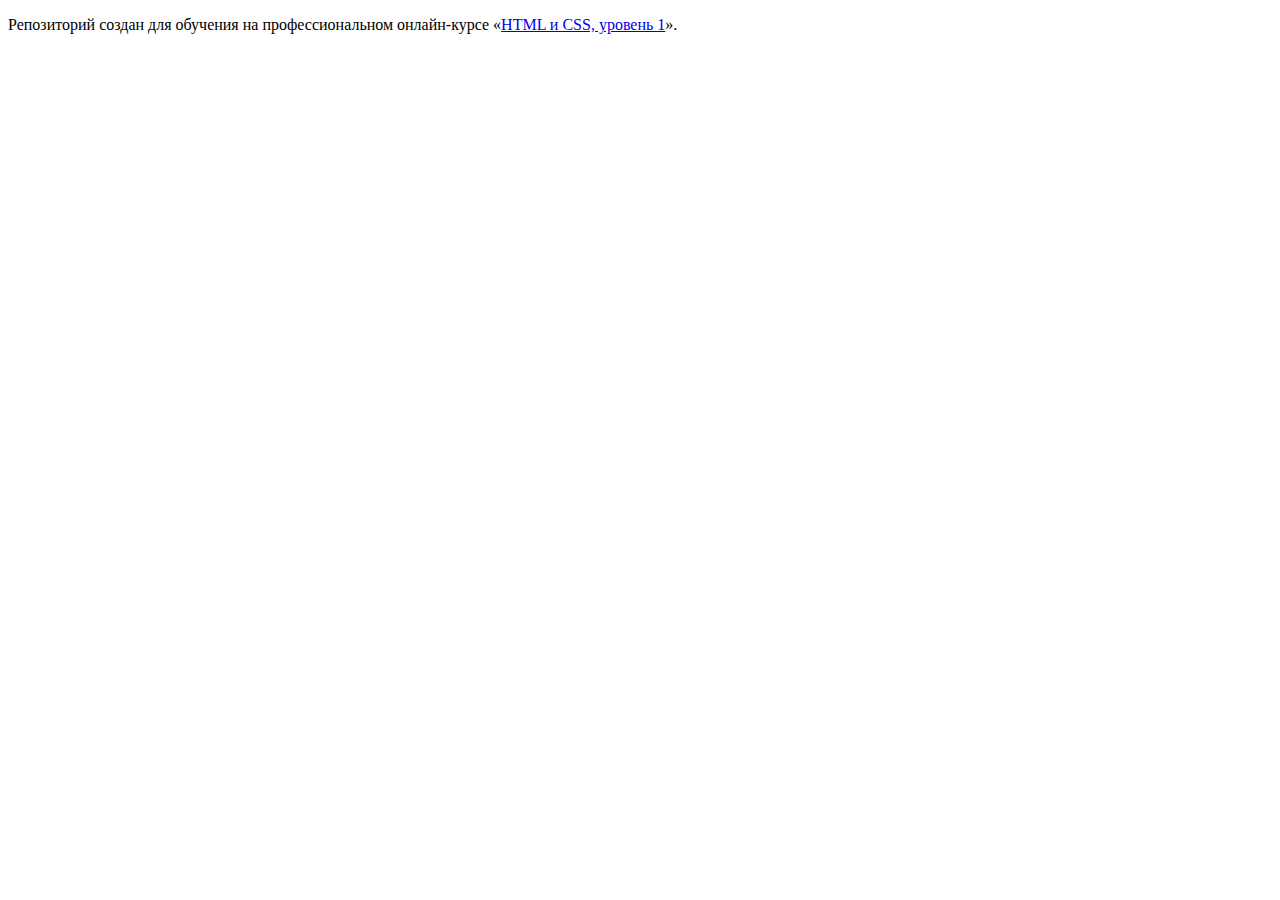
==== index.html @ 219dd00c ":hatching_chick:" ====
<!DOCTYPE html>
<html lang="ru">
  <head>
    <meta charset="utf-8">
    <title>HTML Academy: Техномарт</title>
  </head>
  <body>

    <p>Репозиторий создан для обучения на профессиональном онлайн‑курсе «<a href="https://htmlacademy.ru/intensive/htmlcss">HTML и CSS, уровень 1</a>».</p>

  </body>
</html>
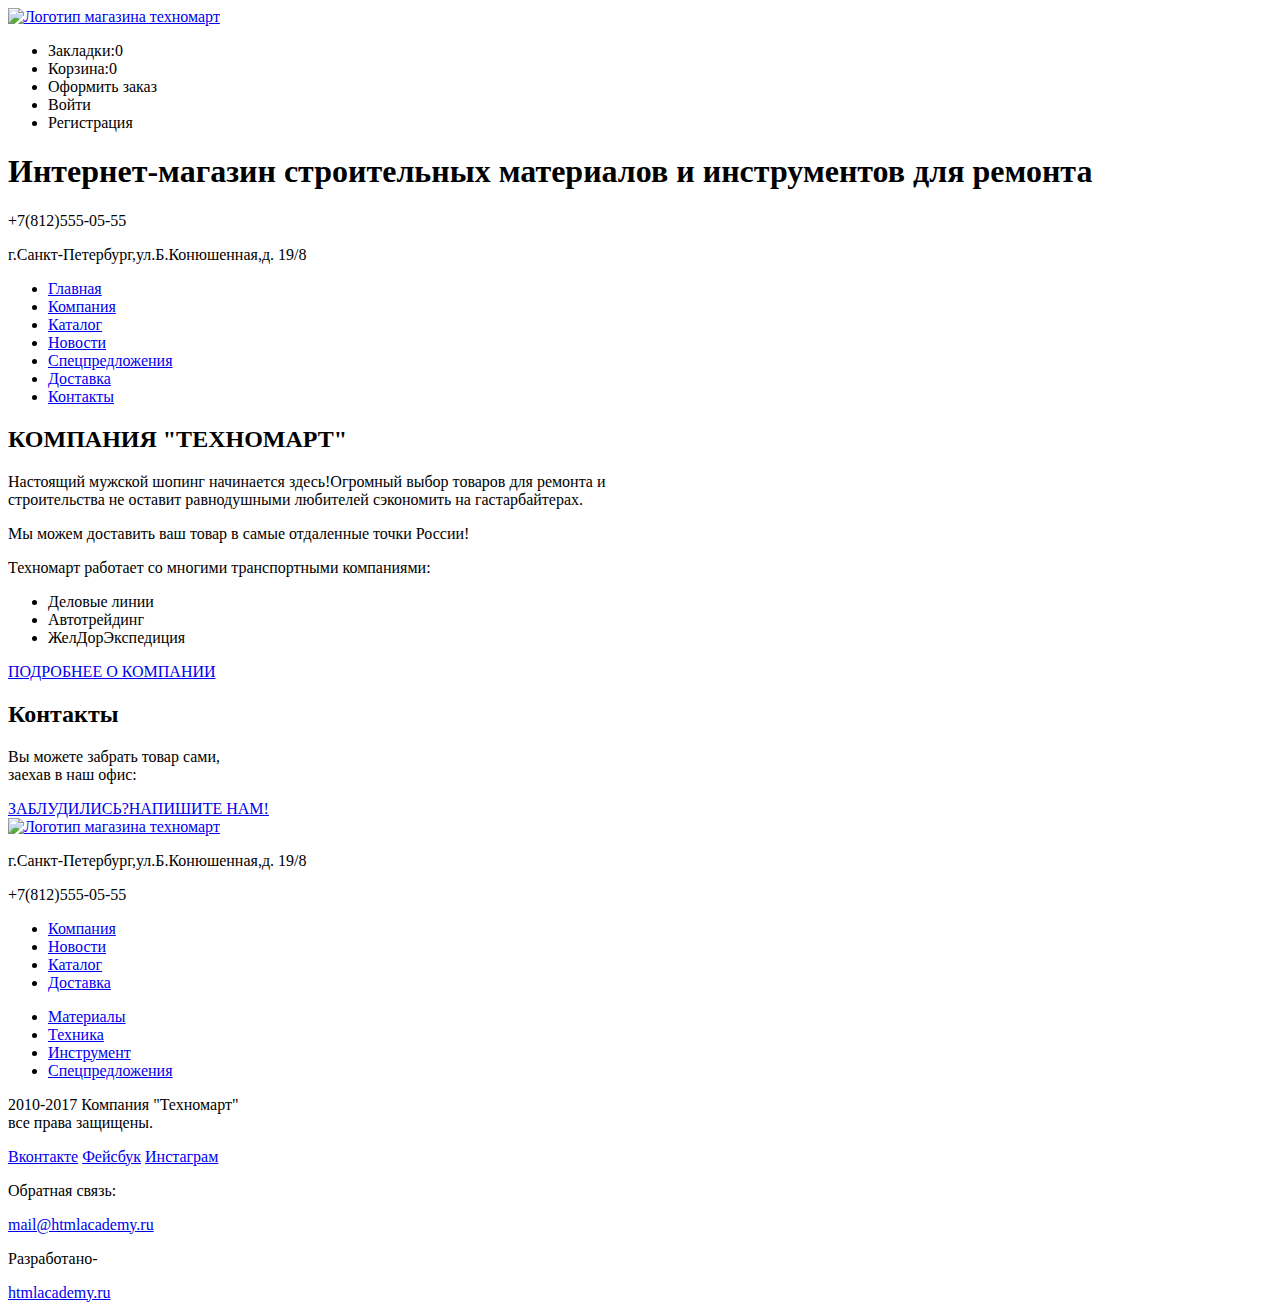
==== commit 292d3b8a: "Начало разметки" ====
--- a/index.html
+++ b/index.html
@@ -5,8 +5,104 @@
     <title>HTML Academy: Техномарт</title>
   </head>
   <body>
+    <header class="main-head">
 
-    <p>Репозиторий создан для обучения на профессиональном онлайн‑курсе «<a href="https://htmlacademy.ru/intensive/htmlcss">HTML и CSS, уровень 1</a>».</p>
+      <nav class="main-nav">
+        <a href="main.html"><img src="img/index-logo.svg" width="#" height="#" alt="Логотип магазина техномарт"></a>
+        <ul class="user-nav">
+          <li><a class="favourites-link">Закладки:0</a></li>
+          <li><a class="basket-link">Корзина:0</a></li>
+          <li><a class="order-link">Оформить заказ</a></li>
+          <li><a class="login-link">Войти</a></li>
+          <li><a class="registration-link">Регистрация</a></li>
+        </ul>
+        <h1>Интернет-магазин строительных материалов и инструментов для ремонта</h1>
+
+        <section class="contact-info">
+          <p class="phone">+7(812)555-05-55</p>
+          <p class="addr">г.Санкт-Петербург,ул.Б.Конюшенная,д. 19/8</p>
+        </section>
+
+        <ul class="navigation">
+          <li><a href="main.html">Главная</a></li>
+          <li><a href="compain.html">Компания</a></li>
+          <li><a href="catalog.html">Каталог</a></li>
+          <li><a href="news.html">Новости</a></li>
+          <li><a href="special.html">Спецпредложения</a></li>
+          <li><a href="delivery.html">Доставка</a></li>
+          <li><a href="contacts.html">Контакты</a></li>
+        </ul>
+      </nav>
+    </header>
+
+    <main>
+
+
+
+      <section class="about">
+        <h2 class="head-about">КОМПАНИЯ "ТЕХНОМАРТ"</h2>
+        <p>Настоящий мужской шопинг начинается здесь!Огромный выбор товаров для ремонта и<br>
+          строительства не оставит равнодушными любителей сэкономить на гастарбайтерах.</p>
+          <p>Мы можем доставить ваш товар в самые отдаленные точки России!</p>
+          <p>Техномарт работает со многими транспортными компаниями:</p>
+          <ul class="Deliv-compains">
+            <li>Деловые линии</li>
+            <li>Автотрейдинг</li>
+            <li>ЖелДорЭкспедиция</li>
+          </ul>
+          <a class="button" href="compain.html">ПОДРОБНЕЕ О КОМПАНИИ</a>
+
+        <h2 class="contacts">Контакты</h2>
+           <p>Вы можете забрать товар сами,<br>
+             заехав в наш офис:</p>
+             <div><!-- Здесь будет карта --></div>
+             <a class="button" href="#">ЗАБЛУДИЛИСЬ?НАПИШИТЕ НАМ!</a>
+           </section>
+
+          </main>
+
+          <footer>
+
+            <a href="main.html"><img src="img/index-logo.svg" width="#" height="#" alt="Логотип магазина техномарт"></a>
+            <section class="contact-info">
+              <p class="addr">г.Санкт-Петербург,ул.Б.Конюшенная,д. 19/8</p>
+              <p class="phone">+7(812)555-05-55</p>
+            </section>
+
+            <nav class="footer-navigation">
+            <ul>
+              <li><a href="compain.html">Компания</a></li>
+              <li><a href="news.html">Новости</a></li>
+              <li><a href="catalog.html">Каталог</a></li>
+              <li><a href="delivery.html">Доставка</a></li>
+            </ul>
+            <ul class="goods-nav">
+              <li><a href="materials.html">Материалы</a></li>
+              <li><a href="equipment.html">Техника</a></li>
+              <li><a href="tools.html">Инструмент</a></li>
+              <li><a href="special.html">Спецпредложения</a></li>
+            </ul>
+          </nav>
+
+          <div>
+            <p class="(С)"> 2010-2017 Компания "Техномарт"<br>
+              все права защищены.</p>
+          </div>
+
+          <div class="social">
+            <a class="social-button" href="#">Вконтакте</a>
+            <a class="social-button" href="#">Фейсбук</a>
+            <a class="social-button" href="#">Инстаграм</a>
+          </div>
+
+            <div>
+              <p>Обратная связь:<br></p>
+          <a class="connection" href="https://htmlacademy.ru/contacts">mail@htmlacademy.ru</a>
+              <p>Разработано-<br></p>
+              <a href="https://htmlacademy.ru/">htmlacademy.ru</a>
+            </div>
+
+          </footer>
 
   </body>
 </html>
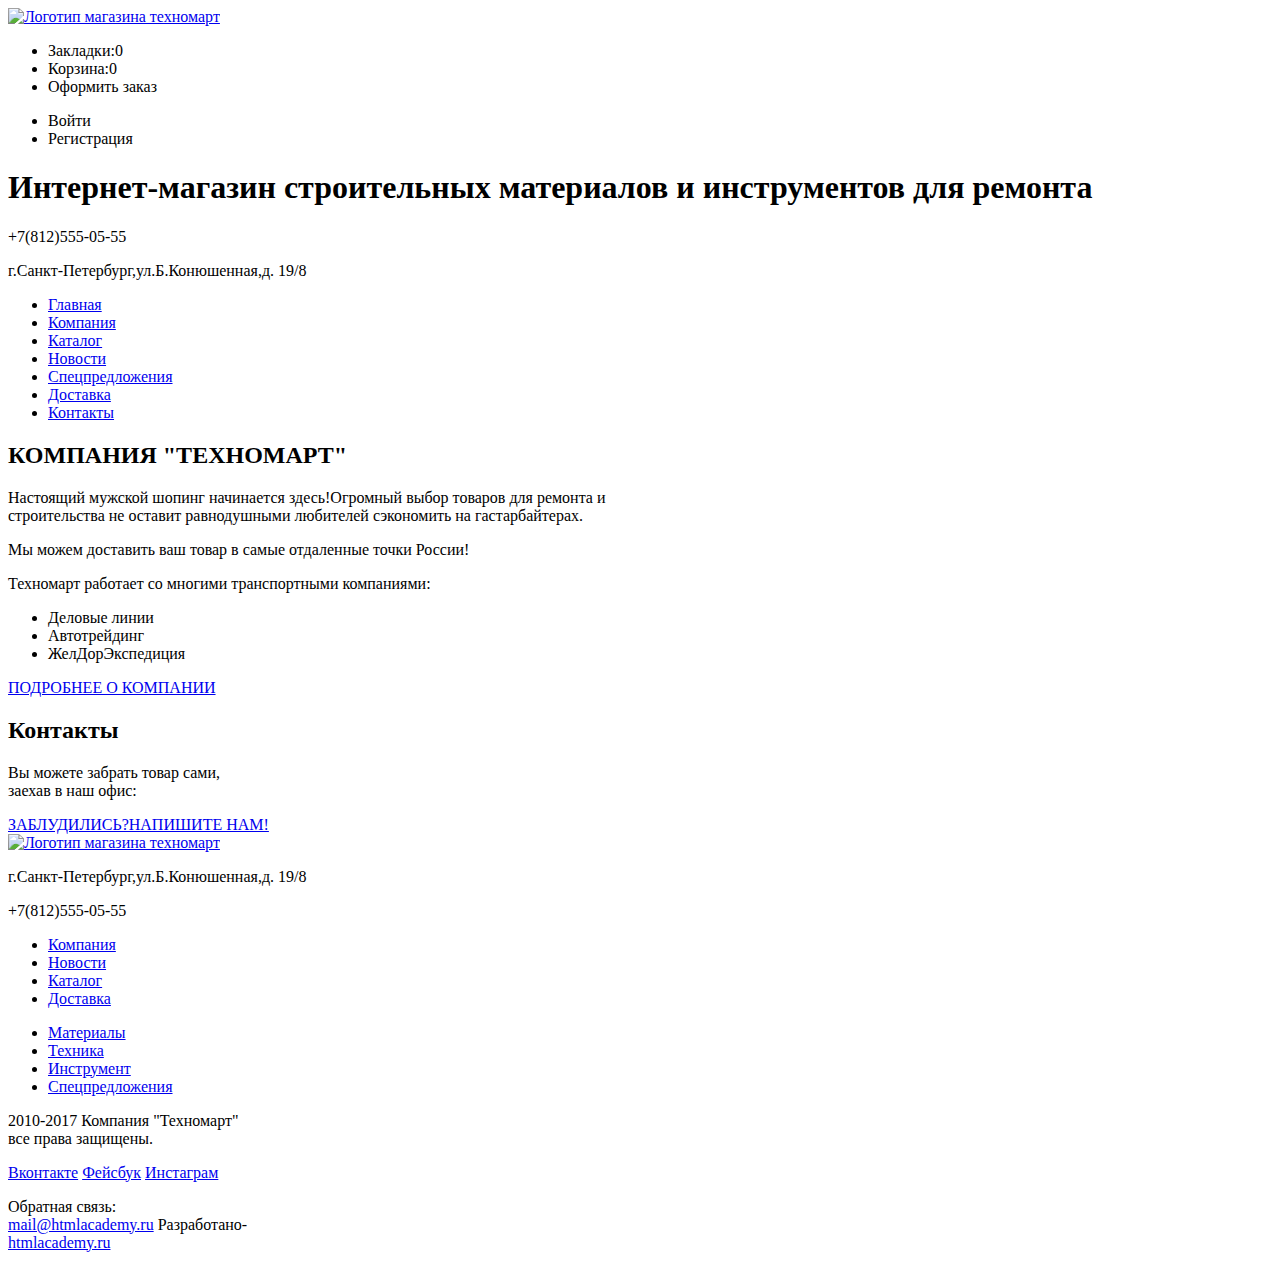
==== commit f5aefece: "Исправления+работа с графикой" ====
--- a/index.html
+++ b/index.html
@@ -13,9 +13,12 @@
           <li><a class="favourites-link">Закладки:0</a></li>
           <li><a class="basket-link">Корзина:0</a></li>
           <li><a class="order-link">Оформить заказ</a></li>
-          <li><a class="login-link">Войти</a></li>
+        </ul>
+          <ul>
+            <li><a class="login-link">Войти</a></li>
           <li><a class="registration-link">Регистрация</a></li>
         </ul>
+
         <h1>Интернет-магазин строительных материалов и инструментов для ремонта</h1>
 
         <section class="contact-info">
@@ -85,7 +88,7 @@
           </nav>
 
           <div>
-            <p class="(С)"> 2010-2017 Компания "Техномарт"<br>
+            <p class="copyright"> 2010-2017 Компания "Техномарт"<br>
               все права защищены.</p>
           </div>
 
@@ -96,10 +99,10 @@
           </div>
 
             <div>
-              <p>Обратная связь:<br></p>
+              <p>Обратная связь:<br>
           <a class="connection" href="https://htmlacademy.ru/contacts">mail@htmlacademy.ru</a>
-              <p>Разработано-<br></p>
-              <a href="https://htmlacademy.ru/">htmlacademy.ru</a>
+              Разработано-<br>
+              <a href="https://htmlacademy.ru/">htmlacademy.ru</a></p>
             </div>
 
           </footer>
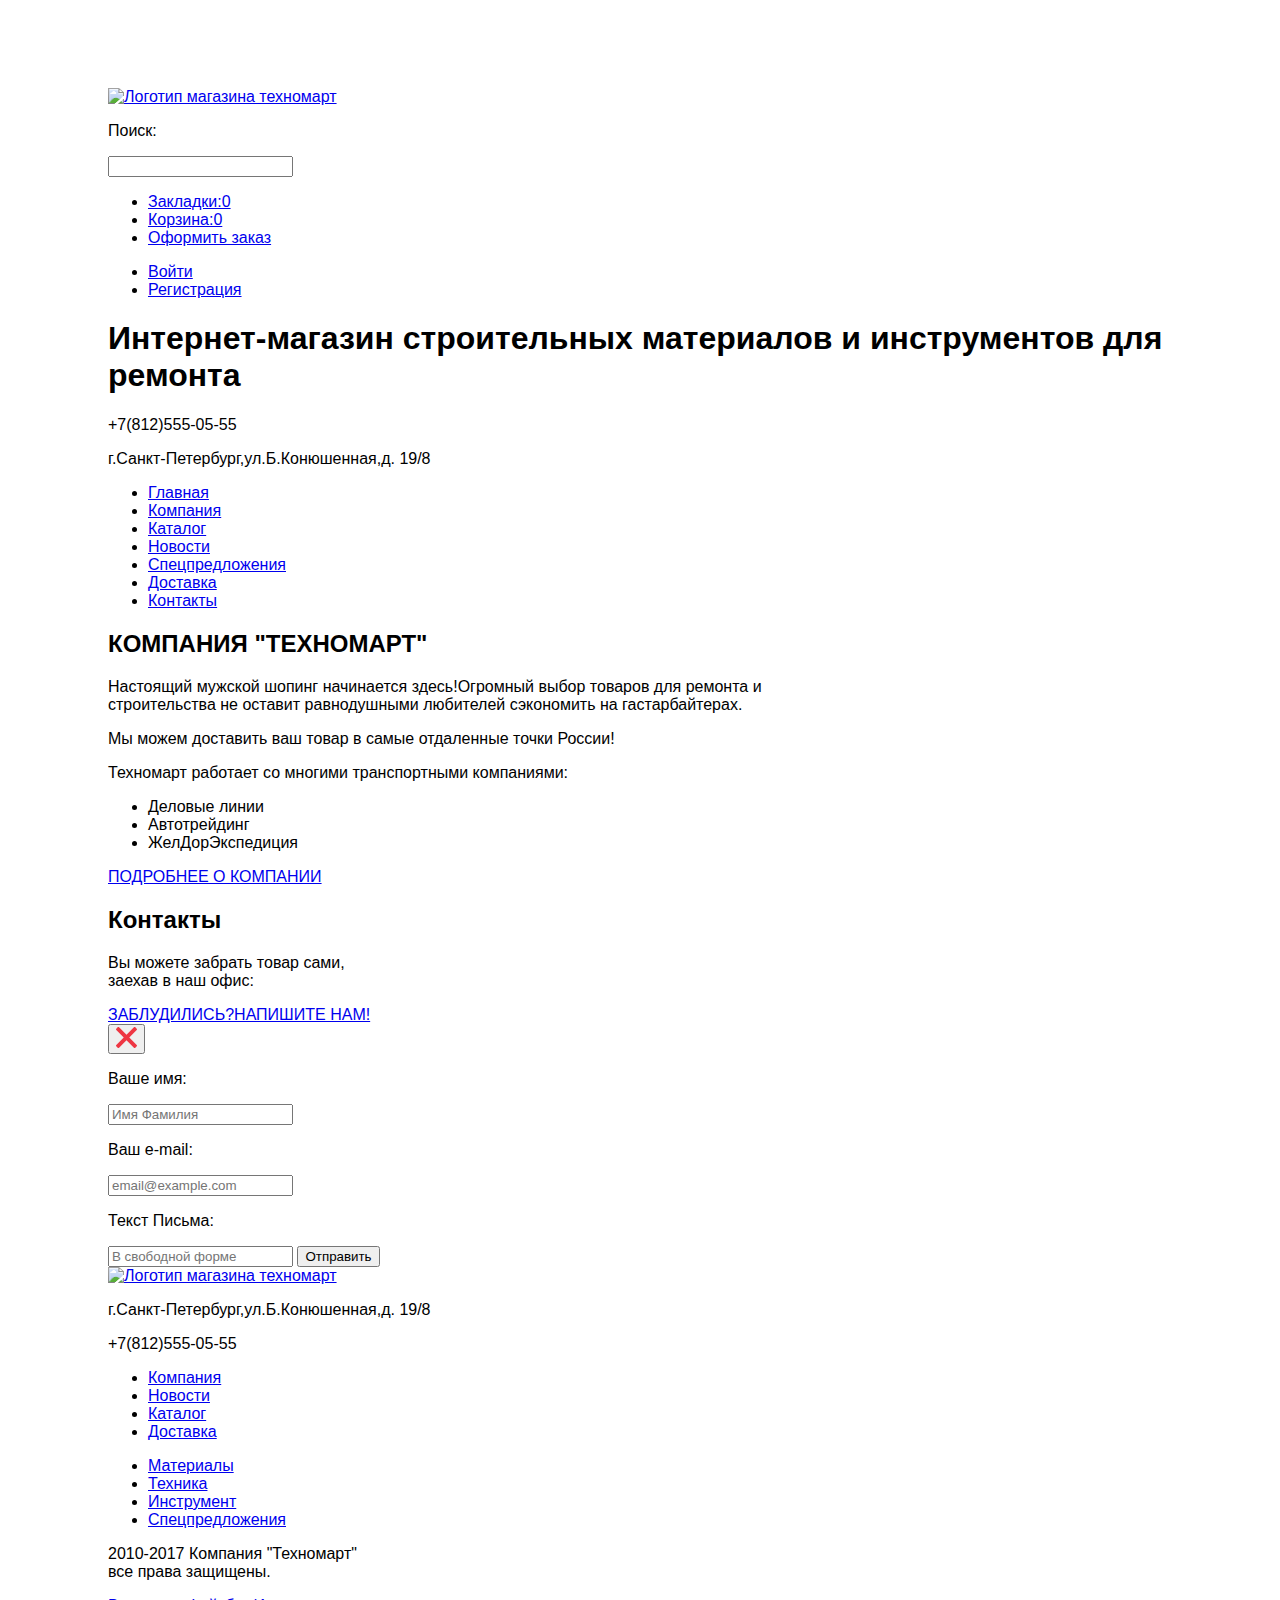
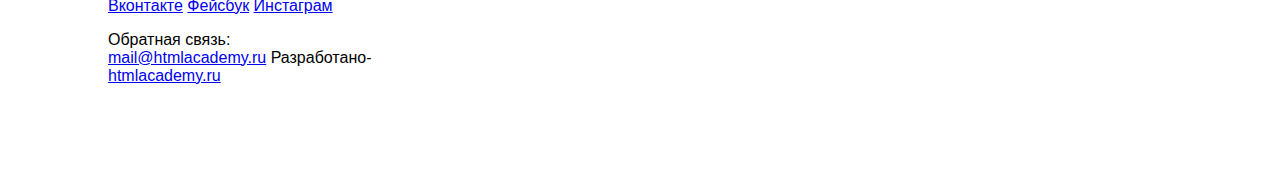
==== commit 68f5617d: "Доступность" ====
--- a/index.html
+++ b/index.html
@@ -1,28 +1,35 @@
 <!DOCTYPE html>
 <html lang="ru">
   <head>
+    <link rel="stylesheet" href="css\style.css" type="text/css"/>
     <meta charset="utf-8">
     <title>HTML Academy: Техномарт</title>
   </head>
   <body>
     <header class="main-head">
+      <a href="main.html"><p class="visually-hidden">Главная страница сайта техномарт</p><img src="img/index-logo.svg" width="#" height="#" alt="Логотип магазина техномарт"></a>
+
+      <span class="search"><p class="visually-hidden">Строка поиска</p>
+        <p>Поиск:</p>
+        <input type="text" name="search">
+      </span>
+
 
       <nav class="main-nav">
-        <a href="main.html"><img src="img/index-logo.svg" width="#" height="#" alt="Логотип магазина техномарт"></a>
         <ul class="user-nav">
-          <li><a class="favourites-link">Закладки:0</a></li>
-          <li><a class="basket-link">Корзина:0</a></li>
-          <li><a class="order-link">Оформить заказ</a></li>
+          <li><a href="##" class="favourites-link">Закладки:0</a></li>
+          <li><a href="##" class="basket-link">Корзина:0</a></li>
+          <li><a href="##" class="order-link">Оформить заказ</a></li>
         </ul>
           <ul>
-            <li><a class="login-link">Войти</a></li>
-          <li><a class="registration-link">Регистрация</a></li>
+            <li><a href="##" class="login-link">Войти</a></li>
+          <li><a href="##" class="registration-link">Регистрация</a></li>
         </ul>
 
         <h1>Интернет-магазин строительных материалов и инструментов для ремонта</h1>
 
         <section class="contact-info">
-          <p class="phone">+7(812)555-05-55</p>
+          <p class="phone"><p class="visually-hidden">Наш номер телефона</p>+7(812)555-05-55</p>
           <p class="addr">г.Санкт-Петербург,ул.Б.Конюшенная,д. 19/8</p>
         </section>
 
@@ -43,12 +50,14 @@
 
 
       <section class="about">
+        <span class="visually-hidden">О компании</span>
         <h2 class="head-about">КОМПАНИЯ "ТЕХНОМАРТ"</h2>
         <p>Настоящий мужской шопинг начинается здесь!Огромный выбор товаров для ремонта и<br>
           строительства не оставит равнодушными любителей сэкономить на гастарбайтерах.</p>
           <p>Мы можем доставить ваш товар в самые отдаленные точки России!</p>
           <p>Техномарт работает со многими транспортными компаниями:</p>
-          <ul class="Deliv-compains">
+          <ul class="Deliv-compains">  <p class="visually-hidden">Способы доставки</p>
+
             <li>Деловые линии</li>
             <li>Автотрейдинг</li>
             <li>ЖелДорЭкспедиция</li>
@@ -60,6 +69,22 @@
              заехав в наш офис:</p>
              <div><!-- Здесь будет карта --></div>
              <a class="button" href="#">ЗАБЛУДИЛИСЬ?НАПИШИТЕ НАМ!</a>
+             <div class="Letter-form">
+
+               <button type="button" name="Закрыть"><p class="visually-hidden">Закрыть окно</p>
+<img src="img/svg-technomart/icon-close.svg"></button>
+
+              <span> <p>Ваше имя:<br></p>
+              <input type="text" name="Name" placeholder="Имя Фамилия">
+              </span>
+              <span> <p>Ваш e-mail:<br></p>
+                <input type="text" name="mail" placeholder="email@example.com">
+              </span>
+              <span><p>Текст Письма:<br></p>
+              <input type="text" name="Letter" placeholder="В свободной форме">
+            </span>
+               <button type="button" name="Отправить">Отправить</button>
+             </div>
            </section>
 
           </main>
@@ -68,6 +93,8 @@
 
             <a href="main.html"><img src="img/index-logo.svg" width="#" height="#" alt="Логотип магазина техномарт"></a>
             <section class="contact-info">
+              <p class="visually-hidden">Контактная информация</p>
+
               <p class="addr">г.Санкт-Петербург,ул.Б.Конюшенная,д. 19/8</p>
               <p class="phone">+7(812)555-05-55</p>
             </section>
@@ -93,6 +120,8 @@
           </div>
 
           <div class="social">
+            <p class="visually-hidden">Наши страницы в социальных сетях</p>
+
             <a class="social-button" href="#">Вконтакте</a>
             <a class="social-button" href="#">Фейсбук</a>
             <a class="social-button" href="#">Инстаграм</a>
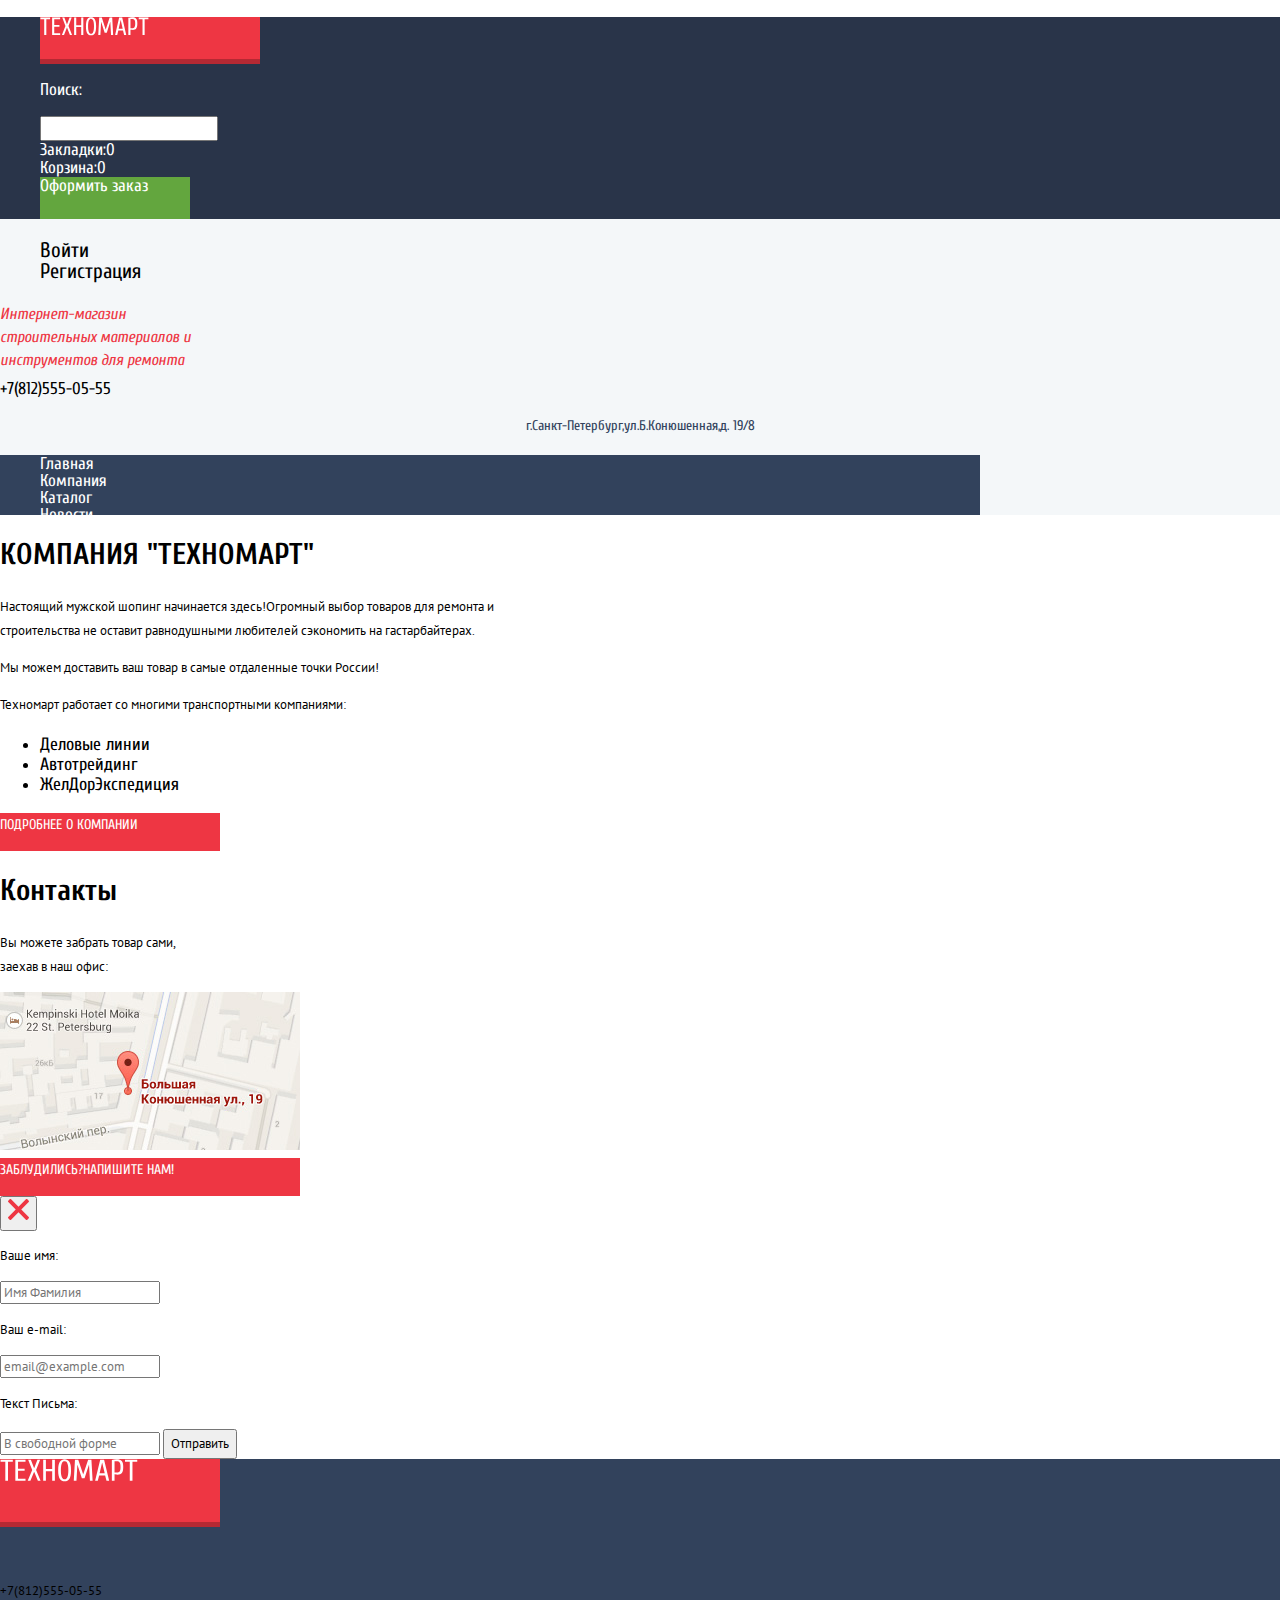
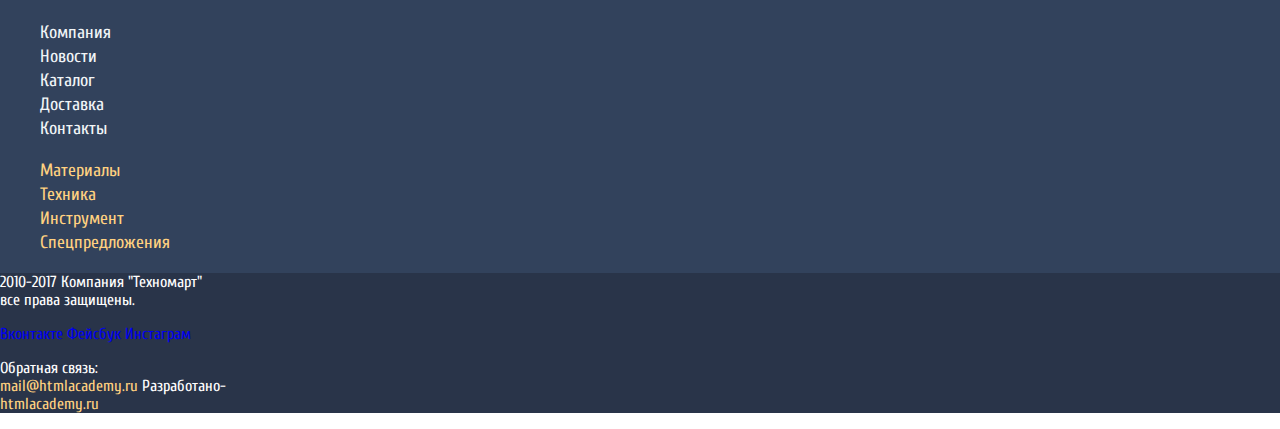
==== commit 316181f8: "Базовая стилизация проекта" ====
--- a/index.html
+++ b/index.html
@@ -1,39 +1,40 @@
 <!DOCTYPE html>
 <html lang="ru">
   <head>
-    <link rel="stylesheet" href="css\style.css" type="text/css"/>
+
     <meta charset="utf-8">
     <title>HTML Academy: Техномарт</title>
+    <link href="https://fonts.googleapis.com/css?family=Cuprum:400,400i,700|PT+Sans:400,700&display=swap" rel="stylesheet">
+    <link href="css/normalize.css" rel="stylesheet">
+    <link href="css/style.css" rel="stylesheet">
   </head>
   <body>
     <header class="main-head">
-      <a href="main.html"><p class="visually-hidden">Главная страница сайта техномарт</p><img src="img/index-logo.svg" width="#" height="#" alt="Логотип магазина техномарт"></a>
-
-      <span class="search"><p class="visually-hidden">Строка поиска</p>
-        <p>Поиск:</p>
-        <input type="text" name="search">
-      </span>
-
-
       <nav class="main-nav">
         <ul class="user-nav">
+         <div class="Logo"><a href="main.html"><p class="visually-hidden">Главная страница сайта техномарт</p><img src="img\invalid-name.svg" width="109px" height="19px" alt="Логотип магазина техномарт"></a>
+         </div>
+          <span class="search"><p class="visually-hidden">Строка поиска</p>
+            <p>Поиск:</p>
+            <input type="text" name="search">
+          </span>
           <li><a href="##" class="favourites-link">Закладки:0</a></li>
-          <li><a href="##" class="basket-link">Корзина:0</a></li>
-          <li><a href="##" class="order-link">Оформить заказ</a></li>
+          <li><a href="##" class="sbasket-link">Корзина:0</a></li>
+          <li><a href="##" class="order-link"><div class="order-link">Оформить заказ</div></a></li>
         </ul>
-          <ul>
-            <li><a href="##" class="login-link">Войти</a></li>
-          <li><a href="##" class="registration-link">Регистрация</a></li>
+          <ul class="login-link">
+            <li><a href="##" >Войти</a></li>
+          <li><a href="##" >Регистрация</a></li>
         </ul>
 
-        <h1>Интернет-магазин строительных материалов и инструментов для ремонта</h1>
+        <p class="review">Интернет-магазин строительных материалов и инструментов для ремонта</p>
 
         <section class="contact-info">
-          <p class="phone"><p class="visually-hidden">Наш номер телефона</p>+7(812)555-05-55</p>
+          <p class="visually-hidden">Наш номер телефона</p><p class="phone">+7(812)555-05-55</p>
           <p class="addr">г.Санкт-Петербург,ул.Б.Конюшенная,д. 19/8</p>
         </section>
 
-        <ul class="navigation">
+        <div class="navigation"><ul class="navigation">
           <li><a href="main.html">Главная</a></li>
           <li><a href="compain.html">Компания</a></li>
           <li><a href="catalog.html">Каталог</a></li>
@@ -42,6 +43,7 @@
           <li><a href="delivery.html">Доставка</a></li>
           <li><a href="contacts.html">Контакты</a></li>
         </ul>
+      </div>
       </nav>
     </header>
 
@@ -62,15 +64,16 @@
             <li>Автотрейдинг</li>
             <li>ЖелДорЭкспедиция</li>
           </ul>
-          <a class="button" href="compain.html">ПОДРОБНЕЕ О КОМПАНИИ</a>
+          <div class="company-button"><a class="button" href="compain.html">ПОДРОБНЕЕ О КОМПАНИИ</a></div>
 
         <h2 class="contacts">Контакты</h2>
            <p>Вы можете забрать товар сами,<br>
              заехав в наш офис:</p>
-             <div><!-- Здесь будет карта --></div>
-             <a class="button" href="#">ЗАБЛУДИЛИСЬ?НАПИШИТЕ НАМ!</a>
+             <div><img src="img\map.jpg"></div>
+             <div class="feedback-button"><a class="button" href="#">ЗАБЛУДИЛИСЬ?НАПИШИТЕ НАМ!</a></div>
+
+
              <div class="Letter-form">
-
                <button type="button" name="Закрыть"><p class="visually-hidden">Закрыть окно</p>
 <img src="img/svg-technomart/icon-close.svg"></button>
 
@@ -89,9 +92,10 @@
 
           </main>
 
-          <footer>
+          <footer class="footer">
 
-            <a href="main.html"><img src="img/index-logo.svg" width="#" height="#" alt="Логотип магазина техномарт"></a>
+            <div class="foot-Logo"><a href="main.html"><p class="visually-hidden">Главная страница сайта техномарт</p><img src="img\invalid-name.svg" width="138px" height="23px" alt="Логотип магазина техномарт"></a>
+            </div>
             <section class="contact-info">
               <p class="visually-hidden">Контактная информация</p>
 
@@ -99,14 +103,15 @@
               <p class="phone">+7(812)555-05-55</p>
             </section>
 
-            <nav class="footer-navigation">
-            <ul>
+            <nav>
+            <ul class="footer-navigation">
               <li><a href="compain.html">Компания</a></li>
               <li><a href="news.html">Новости</a></li>
               <li><a href="catalog.html">Каталог</a></li>
               <li><a href="delivery.html">Доставка</a></li>
+              <li><a href="contacts.html">Контакты</a> </li>
             </ul>
-            <ul class="goods-nav">
+            <ul class="shop-nav">
               <li><a href="materials.html">Материалы</a></li>
               <li><a href="equipment.html">Техника</a></li>
               <li><a href="tools.html">Инструмент</a></li>
@@ -114,25 +119,26 @@
             </ul>
           </nav>
 
-          <div>
+          <div class="footer-contacts">
             <p class="copyright"> 2010-2017 Компания "Техномарт"<br>
               все права защищены.</p>
-          </div>
 
-          <div class="social">
+
+
             <p class="visually-hidden">Наши страницы в социальных сетях</p>
 
             <a class="social-button" href="#">Вконтакте</a>
             <a class="social-button" href="#">Фейсбук</a>
             <a class="social-button" href="#">Инстаграм</a>
-          </div>
 
-            <div>
+
+<div class="connection">
               <p>Обратная связь:<br>
-          <a class="connection" href="https://htmlacademy.ru/contacts">mail@htmlacademy.ru</a>
+          <a href="https://htmlacademy.ru/contacts">mail@htmlacademy.ru</a>
               Разработано-<br>
               <a href="https://htmlacademy.ru/">htmlacademy.ru</a></p>
             </div>
+          </div>
 
           </footer>
 
--- a/css/style.css
+++ b/css/style.css
@@ -0,0 +1,260 @@
+body{
+  margin: 0;
+  padding: 0;
+
+  font-family: "PT Sans", sans-serif;
+  font-size: 13px;
+  line-height: 24px;
+  color: black;
+  background-color: white;
+}
+
+
+
+.visually-hidden {
+  position: absolute;
+  width: 1px;
+  height: 1px;
+  margin: -1px;
+  border: 0;
+  padding: 0;
+  clip: rect(0 0 0 0);
+  overflow: hidden;
+}
+
+
+
+
+a{
+  text-decoration: none;
+}
+.goods a{
+  font-family: "PTSans",sans-serif;
+  font-size: 18px;
+  font-weight: bold;
+  text-align: center;
+  color: #000000;
+}
+.user-nav a,
+.navigation a,
+.feedback-button a,
+.company-button a {
+  color: #ffffff;
+}
+.login-link a{
+  color: #000000;
+}
+.footer-navigation a{
+  color: #f1f5f7;
+}
+.shop-nav a,
+.connection a{
+  color: #ffd180;
+}
+.user-nav a:hover,
+.user-nav a:focus,
+.navigation a:hover,
+.navigation a:focus {
+  background-color: #212a3a;
+}
+.user-nav , .login-link , .navigation , .footer-navigation, .shop-nav , .escape-buttons, .goods ,.produser,.supply{
+  list-style: none;}
+
+
+
+.bookmark-button{font-family: 'Cuprum', sans-serif;
+ font-size: 14px;
+ line-height: 28px;
+ color: #32425c;
+}
+.buy-button{
+  font-family: 'Cuprum', sans-serif;
+   font-size: 14px;
+   line-height: 28px;
+   color: #ffffff;
+}
+.main-head{
+  font-family: 'Cuprum', sans-serif;
+  font-size: 17px;
+  line-height: 17px;
+  background-color: #f4f7f9;
+}
+.Logo{
+  background-color: #ee3643;
+  width: 220px;
+ height: 47px;
+ box-shadow: inset 0px -5px 0 0 rgba(0, 0, 0, 0.24);
+}
+.review{
+  width: 196px;
+  height: 60px;
+font-family: 'Cuprum', sans-serif;
+ font-size: 16px;
+ font-style: italic;
+ line-height: 23px;
+ color: #ee3643;
+}
+.addr{
+  font-family: 'Cuprum', sans-serif;
+  font-size: 14px;
+  line-height: 24px;
+  text-align: center;
+  color: #32425c;
+}
+.order-link{
+  background-color: #63a63e;
+  width: 150px;
+  height: 42px;
+}
+.order-link a:hover,
+.order-link a:focus{
+  background-color: #5fbb2d;
+}
+.user-nav{
+  font-family: 'Cuprum', sans-serif;
+  font-size: 17px;
+  line-height: 18px;
+  color: #ffffff;
+  background-color: #293449;
+}
+.navigation{
+  background-color: #32425c;
+  width: 940px;
+  height: 60px;
+  box-shadow: inset 0px -5px 0 0 var(--dark);
+}
+.login-link{
+font-family: 'Cuprum', sans-serif;
+ font-size: 21px;
+ line-height: 21px;
+ color: #000000;
+}
+.login-link a:hover,
+.login-link a:focus{
+  color: #ee3643;
+}
+.login-link a:hover,
+.login-link a: {
+  color: rgba(0, 0, 0, 0.3);
+}
+.price{font-family: "PT Sans", sans-serif;
+font-weight: bold;
+font-size: 17px;
+line-height: 18px;
+color: #ffffff;
+}
+.deleted-price{
+  font-family: "PT Sans", sans-serif;
+  font-weight: bold;
+  font-size: 17px;
+  line-height: 18px;
+  text-align: center;
+  color: #999999;
+}
+.escape-buttons{
+  font-family: "PT Sans", sans-serif;
+font-size: 13px;
+line-height: 18px;
+color: black;
+}
+.tool-head2{
+  font-family: 'Cuprum', sans-serif;
+   font-size: 30px;
+   line-height: 30px;
+   color: #32425c;
+  background-color: #f2f6f8;
+  width: 940px;
+  height: 89px;
+}
+.tool-head3{
+  font-family: "PT Sans", sans-serif;
+font-size: 17px;
+line-height: 30px;
+color: black;
+}
+.supply,
+.produser{font-family: "PT Sans", sans-serif;
+font-size: 15px;
+line-height: 20px;
+color: black;}
+.about{
+  font-family: "PT Sans", sans-serif;
+  font-size: 13px;
+  line-height: 24px;
+  color: black;
+}
+.head-about,
+.contacts{
+  font-family: "Cuprum", sans-serif;
+  font-size: 30px;
+  line-height: 30px;
+}
+.Deliv-compains{
+  font-family: "Cuprum", sans-serif;
+  font-size: 18px;
+  line-height: 20px;
+}
+  .company-button a,
+.feedback-button a{
+  font-family: "Cuprum", sans-serif;
+  font-size: 14px;
+  line-height: 18px;
+}
+.company-button {
+  width: 220px;
+  height: 38px;
+  background-color: #ee3643;
+}
+.feedback-button {
+  width: 300px;
+  height: 38px;
+  background-color: #ee3643;
+}
+.show-button{
+  width: 140px;
+  height: 38px;
+  border: solid 1px #e5e5e5;
+  background-color: #ffffff;}
+  .buy-button {
+  width: 135px;
+  height: 38px;
+  box-shadow: inset 0px -3px 0 0 #367315;
+  background-color: #63a63e;
+}
+.bookmark-button {
+  width: 135px;
+  height: 38px;
+  border: solid 3px #63a63e;
+}
+
+
+
+.footer{
+  background-color: #32425c;
+}
+.footer-contacts{
+  font-family: 'Cuprum', sans-serif;
+   font-size: 16px;
+   line-height: 18px;
+   text-align: left;
+   color: #ffffff;
+   background-color: #293449;
+}
+.footer-navigation,
+.shop-nav{
+  font-family: 'Cuprum', sans-serif;
+ font-size: 18px;
+ line-height: 24px;
+ text-align: left;}
+.foot-Logo{
+ background-color: #ee3643;
+width: 220px;
+  height: 68px;
+  box-shadow: inset 0px -5px 0 0 rgba(0, 0, 0, 0.24);
+}
+.footer-navigation a:hover,
+.footer-navigation a:focus,
+.shop-nav a:hover,
+.shop-nav a:focus{
+  text-decoration: underline;
+}
